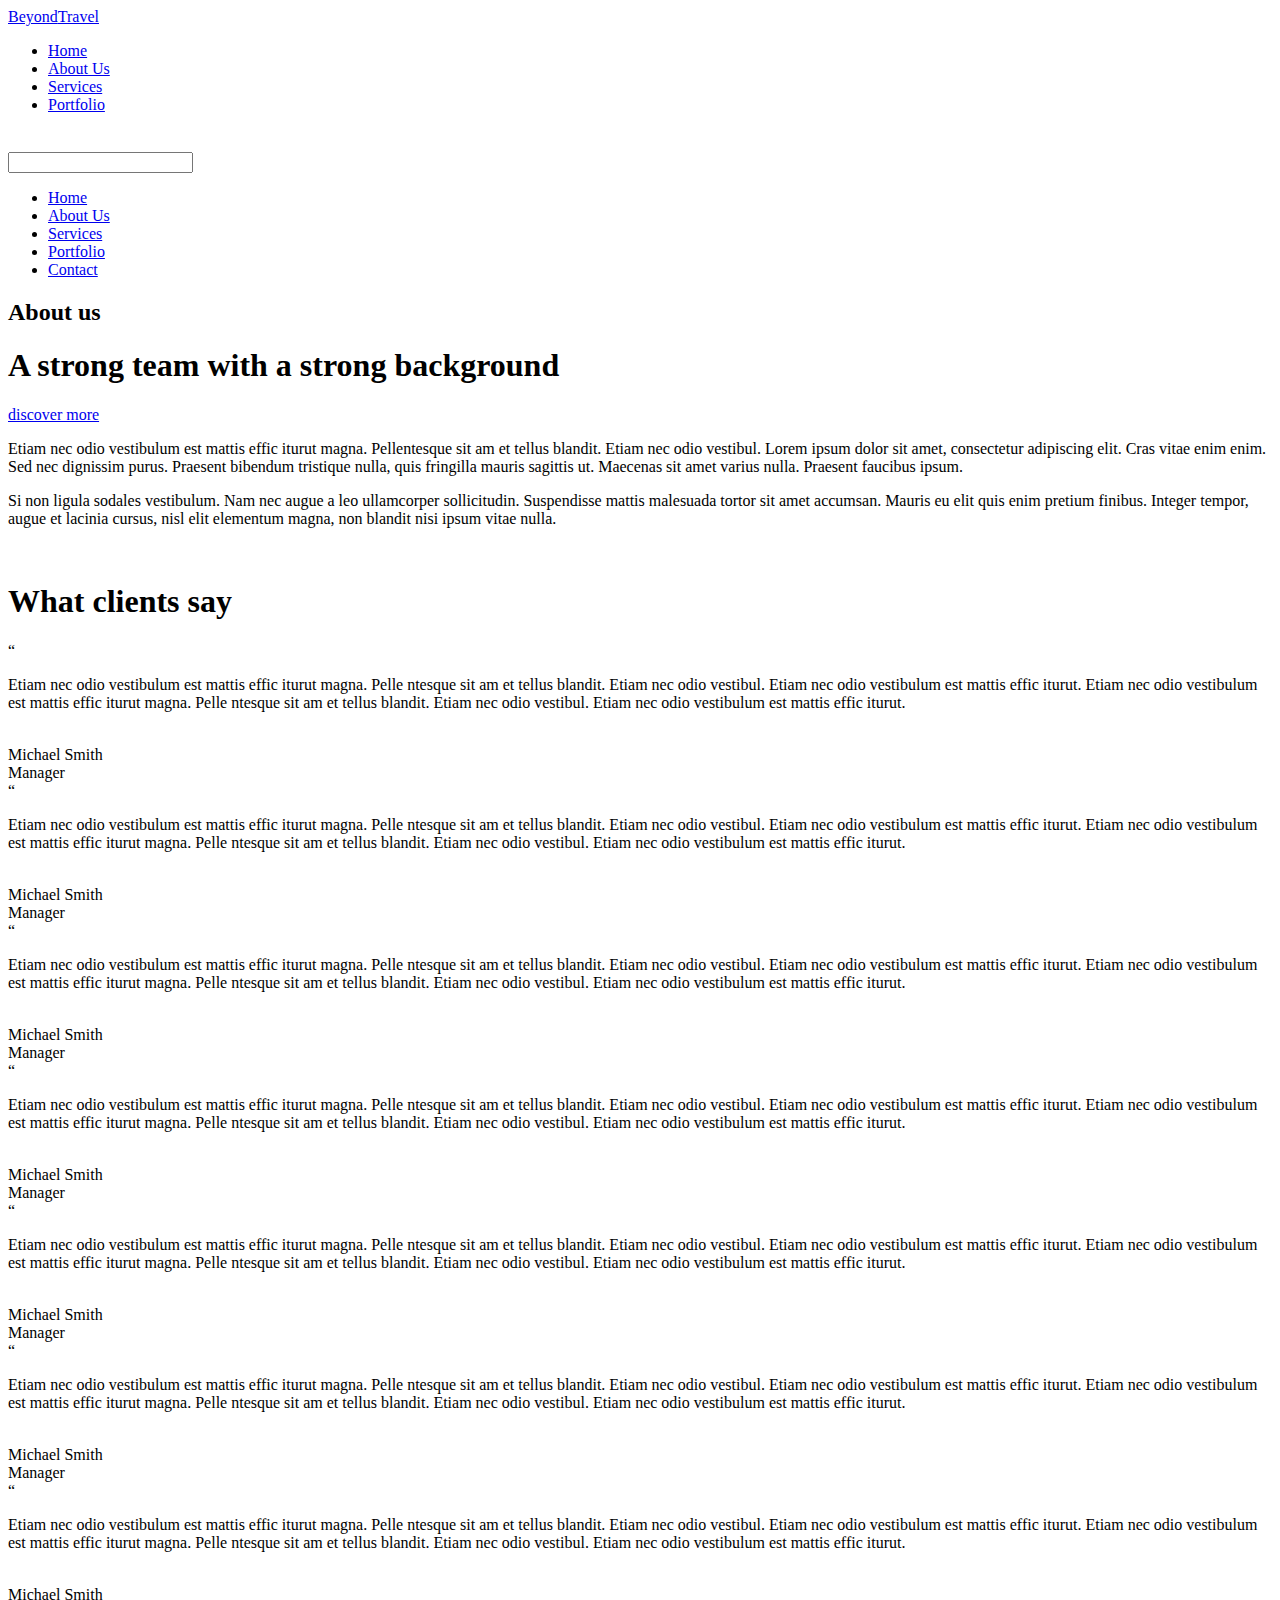
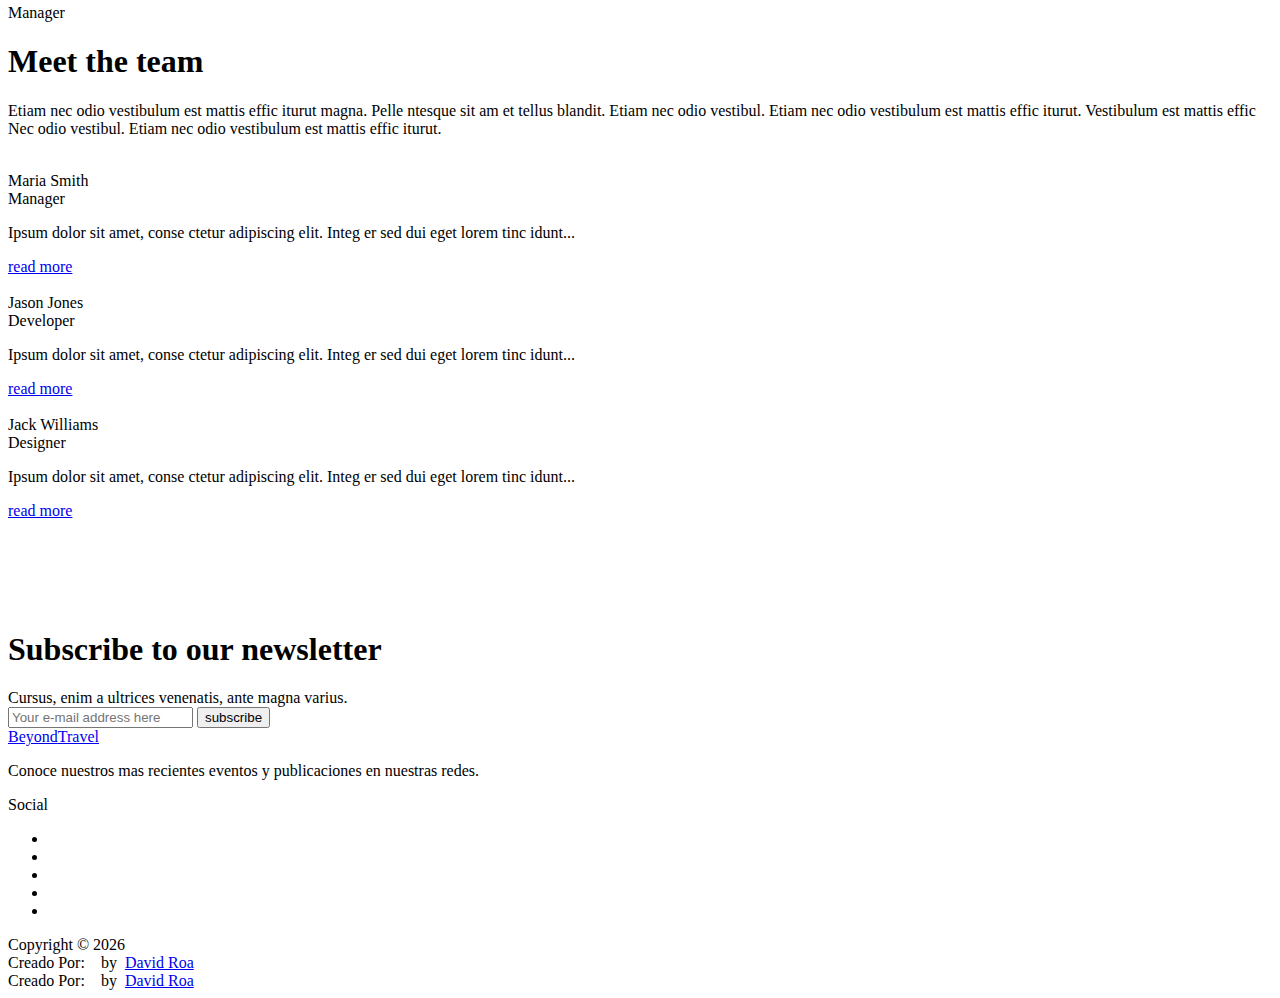
==== about.html @ c12edabb "version 004" ====
<!DOCTYPE html>
<html lang="en">

<head>
	<title>RanGO - About</title>
	<meta charset="utf-8">
	<meta http-equiv="X-UA-Compatible" content="IE=edge">
	<meta name="description" content="RanGO Project">
	<meta name="viewport" content="width=device-width, initial-scale=1">
	<link rel="stylesheet" type="text/css" href="styles/bootstrap4/bootstrap.min.css">
	<link href="plugins/fontawesome-free-5.0.1/css/fontawesome-all.css" rel="stylesheet" type="text/css">
	<link rel="stylesheet" type="text/css" href="plugins/OwlCarousel2-2.2.1/owl.carousel.css">
	<link rel="stylesheet" type="text/css" href="plugins/OwlCarousel2-2.2.1/owl.theme.default.css">
	<link rel="stylesheet" type="text/css" href="plugins/OwlCarousel2-2.2.1/animate.css">
	<link rel="stylesheet" type="text/css" href="plugins/slick-1.8.0/slick.css">
	<link rel="stylesheet" type="text/css" href="styles/about_styles.css">
	<link rel="stylesheet" type="text/css" href="styles/about_responsive.css">
</head>

<body>

	<div class="super_container">

		<!-- Header -->

		<header class="header d-flex flex-row justify-content-end align-items-center trans_200">

			<!-- Logo -->
			<div class="logo mr-auto">
				<a href="#">Beyond<span>Travel</span></a>
			</div>

			<!-- Navigation -->
			<nav class="main_nav justify-self-end text-right">
				<ul>
					<li><a href="index.html">Home</a></li>
					<li class="active"><a href="#">About Us</a></li>
					<li><a href="services.html">Services</a></li>
					<li><a href="portfolio.html">Portfolio</a></li>
					<!--<li><a href="contact.html">Contact</a></li>-->
				</ul>

				<!-- Search -->
				<div class="search">
					<div class="search_content d-flex flex-column align-items-center justify-content-center">
						<div class="search_button d-flex flex-column align-items-center justify-content-center">
							<svg version="1.1" id="Layer_1" xmlns="http://www.w3.org/2000/svg"
								xmlns:xlink="http://www.w3.org/1999/xlink" x="0px" y="0px" width="18px" height="18px"
								viewBox="0 0 100 100" enable-background="new 0 0 100 100" xml:space="preserve">
								<g>
									<g>
										<path class="search_path" fill="#FFFFFF" d="M89.354,10.609c-14.144-14.146-37.157-14.146-51.301,0c-6.852,6.853-10.625,15.964-10.625,25.655
										c0,8.829,3.132,17.174,8.87,23.771l-4.32,4.321l-4.402-4.403c-0.482-0.482-1.137-0.754-1.819-0.754s-1.337,0.271-1.819,0.754
										L3.31,80.584c-2.148,2.147-3.331,5.004-3.331,8.042s1.183,5.895,3.331,8.042C5.457,98.817,8.313,100,11.35,100
										c3.038,0,5.894-1.184,8.041-3.331l20.627-20.631c0.482-0.482,0.753-1.137,0.753-1.819s-0.271-1.337-0.753-1.819l-4.403-4.403
										l4.322-4.322c6.795,5.902,15.28,8.855,23.766,8.855c9.289,0,18.579-3.537,25.65-10.61c6.852-6.853,10.625-15.963,10.625-25.654
										C99.979,26.573,96.205,17.462,89.354,10.609z M15.753,93.029c-1.176,1.177-2.739,1.824-4.403,1.824
										c-1.663,0-3.227-0.648-4.403-1.824c-1.176-1.176-1.823-2.74-1.823-4.403s0.647-3.228,1.824-4.403L18.458,72.71l8.805,8.807
										L15.753,93.029z M30.902,77.878l-8.805-8.807l3.659-3.66l8.806,8.808L30.902,77.878z M85.715,58.28
										c-12.137,12.14-31.886,12.14-44.023,0c-5.88-5.881-9.118-13.699-9.118-22.016c0-8.316,3.238-16.135,9.118-22.016
										c6.069-6.069,14.041-9.104,22.012-9.104c7.972,0,15.943,3.035,22.013,9.104c5.88,5.881,9.117,13.699,9.117,22.016
										S91.596,52.399,85.715,58.28z"></path>
									</g>
								</g>
								<g>
									<g>
										<path class="search_path" fill="#FFFFFF" d="M81.47,18.495c-9.797-9.798-25.736-9.798-35.533,0c-9.796,9.798-9.796,25.741,0,35.539
										c4.898,4.898,11.333,7.349,17.766,7.349c6.435,0,12.868-2.45,17.767-7.349l0,0C91.266,44.235,91.266,28.293,81.47,18.495z
										 M77.831,50.395c-7.79,7.791-20.466,7.791-28.256,0c-7.79-7.792-7.79-20.469,0-28.261c3.896-3.896,9.011-5.843,14.128-5.843
										c5.116,0,10.233,1.948,14.128,5.843C85.621,29.925,85.621,42.603,77.831,50.395z"></path>
									</g>
								</g>
								<g>
									<g>
										<path class="search_path" fill="#FFFFFF" d="M73.283,26.683c-5.282-5.283-13.877-5.283-19.16,0c-1.004,1.005-1.004,2.634,0,3.639
										c1.005,1.005,2.634,1.005,3.639,0c3.276-3.276,8.607-3.276,11.884,0c0.502,0.503,1.16,0.754,1.818,0.754
										c0.659,0,1.317-0.251,1.819-0.754C74.288,29.317,74.288,27.688,73.283,26.683z"></path>
									</g>
								</g>
							</svg>
						</div>

						<form id="search_form" class="search_form bez_1">
							<input type="search" class="search_input bez_1">
						</form>

					</div>
				</div>
			</nav>

			<!-- Hamburger -->
			<div class="hamburger_container bez_1">
				<i class="fas fa-bars trans_200"></i>
			</div>

		</header>

		<!-- Menu -->

		<div class="menu_container">
			<div class="menu menu_mm text-right">
				<div class="menu_close"><i class="far fa-times-circle trans_200"></i></div>
				<ul class="menu_mm">
					<li class="menu_mm"><a href="index.html">Home</a></li>
					<li class="menu_mm active"><a href="about.html">About Us</a></li>
					<li class="menu_mm"><a href="services.html">Services</a></li>
					<li class="menu_mm"><a href="portfolio.html">Portfolio</a></li>
					<li class="menu_mm"><a href="contact.html">Contact</a></li>
				</ul>
			</div>
		</div>

		<!-- Home -->

		<div class="home">
			<div class="home_background_container prlx_parent">
				<div class="home_background prlx" style="background-image:url(images/home_background.jpg)"></div>
			</div>

			<div class="home_title">
				<h2>About us</h2>
				<div class="next_section_scroll">
					<div class="next_section nav_links" data-scroll-to=".icon_boxes">
						<i class="fas fa-chevron-down trans_200"></i>
						<i class="fas fa-chevron-down trans_200"></i>
					</div>
				</div>
			</div>

		</div>

		<!-- Icon Boxes -->

		<div class="icon_boxes">
			<div class="container">
				<div class="row">
					<div class="col-lg-4">
						<div class="icon_box_title">
							<h1>A strong team with a strong background</h1>
						</div>
						<div class="button icon_box_button trans_200">
							<a href="#" class="trans_200">discover more</a>
						</div>
					</div>

					<div class="col-lg-4 icon_box_col">

						<!-- Icon Box Item -->
						<div class="icon_box_paragraph">
							<p>Etiam nec odio vestibulum est mattis effic iturut magna. Pellentesque sit am et tellus
								blandit. Etiam nec odio vestibul. Lorem ipsum dolor sit amet, consectetur adipiscing
								elit. Cras vitae enim enim. Sed nec dignissim purus. Praesent bibendum tristique nulla,
								quis fringilla mauris sagittis ut. Maecenas sit amet varius nulla. Praesent faucibus
								ipsum.</p>
						</div>

					</div>

					<div class="col-lg-4 icon_box_col">

						<!-- Icon Box Item -->
						<div class="icon_box_paragraph">
							<p>Si non ligula sodales vestibulum. Nam nec augue a leo ullamcorper sollicitudin.
								Suspendisse mattis malesuada tortor sit amet accumsan. Mauris eu elit quis enim pretium
								finibus. Integer tempor, augue et lacinia cursus, nisl elit elementum magna, non blandit
								nisi ipsum vitae nulla. </p>
						</div>

					</div>
				</div>
			</div>
		</div>

		<!-- Vertical Slider Section -->

		<div class="v_slider_section">
			<div class="container fill_height">
				<div class="row fill_height">

					<div class="col-lg-6 v_slider_section_image">
						<div class="v_slider_image">
							<img src="images/testimonials.jpg" alt="">
						</div>
					</div>

					<div class="col-lg-5 offset-lg-1 v_slider_content d-flex flex-column justify-content-center">

						<!-- Testimonials Slider -->
						<div class="v_slider_title">
							<h1>What clients say</h1>
						</div>

						<div class="v_slider_container">

							<!-- Vertical Slider -->
							<div class="v_slider">

								<!-- Vertical Slider Item -->
								<div class="v_slider_item">
									<span>“</span>
									<p>Etiam nec odio vestibulum est mattis effic iturut magna. Pelle ntesque sit am et
										tellus blandit. Etiam nec odio vestibul. Etiam nec odio vestibulum est mattis
										effic iturut. Etiam nec odio vestibulum est mattis effic iturut magna. Pelle
										ntesque sit am et tellus blandit. Etiam nec odio vestibul. Etiam nec odio
										vestibulum est mattis effic iturut.</p>
									<div class="person d-flex flex-row">
										<div class="person_image">
											<img src="images/person_1.png" alt="">
										</div>
										<div class="person_meta">
											<div class="person_name">Michael Smith</div>
											<div class="person_title">Manager</div>
										</div>
									</div>
								</div>

								<!-- Vertical Slider Item -->
								<div class="v_slider_item">
									<span>“</span>
									<p>Etiam nec odio vestibulum est mattis effic iturut magna. Pelle ntesque sit am et
										tellus blandit. Etiam nec odio vestibul. Etiam nec odio vestibulum est mattis
										effic iturut. Etiam nec odio vestibulum est mattis effic iturut magna. Pelle
										ntesque sit am et tellus blandit. Etiam nec odio vestibul. Etiam nec odio
										vestibulum est mattis effic iturut.</p>
									<div class="person d-flex flex-row">
										<div class="person_image">
											<img src="images/person_1.png" alt="">
										</div>
										<div class="person_meta">
											<div class="person_name">Michael Smith</div>
											<div class="person_title">Manager</div>
										</div>
									</div>
								</div>

								<!-- Vertical Slider Item -->
								<div class="v_slider_item">
									<span>“</span>
									<p>Etiam nec odio vestibulum est mattis effic iturut magna. Pelle ntesque sit am et
										tellus blandit. Etiam nec odio vestibul. Etiam nec odio vestibulum est mattis
										effic iturut. Etiam nec odio vestibulum est mattis effic iturut magna. Pelle
										ntesque sit am et tellus blandit. Etiam nec odio vestibul. Etiam nec odio
										vestibulum est mattis effic iturut.</p>
									<div class="person d-flex flex-row">
										<div class="person_image">
											<img src="images/person_1.png" alt="">
										</div>
										<div class="person_meta">
											<div class="person_name">Michael Smith</div>
											<div class="person_title">Manager</div>
										</div>
									</div>
								</div>

								<!-- Vertical Slider Item -->
								<div class="v_slider_item">
									<span>“</span>
									<p>Etiam nec odio vestibulum est mattis effic iturut magna. Pelle ntesque sit am et
										tellus blandit. Etiam nec odio vestibul. Etiam nec odio vestibulum est mattis
										effic iturut. Etiam nec odio vestibulum est mattis effic iturut magna. Pelle
										ntesque sit am et tellus blandit. Etiam nec odio vestibul. Etiam nec odio
										vestibulum est mattis effic iturut.</p>
									<div class="person d-flex flex-row">
										<div class="person_image">
											<img src="images/person_1.png" alt="">
										</div>
										<div class="person_meta">
											<div class="person_name">Michael Smith</div>
											<div class="person_title">Manager</div>
										</div>
									</div>
								</div>

								<!-- Vertical Slider Item -->
								<div class="v_slider_item">
									<span>“</span>
									<p>Etiam nec odio vestibulum est mattis effic iturut magna. Pelle ntesque sit am et
										tellus blandit. Etiam nec odio vestibul. Etiam nec odio vestibulum est mattis
										effic iturut. Etiam nec odio vestibulum est mattis effic iturut magna. Pelle
										ntesque sit am et tellus blandit. Etiam nec odio vestibul. Etiam nec odio
										vestibulum est mattis effic iturut.</p>
									<div class="person d-flex flex-row">
										<div class="person_image">
											<img src="images/person_1.png" alt="">
										</div>
										<div class="person_meta">
											<div class="person_name">Michael Smith</div>
											<div class="person_title">Manager</div>
										</div>
									</div>
								</div>

								<!-- Vertical Slider Item -->
								<div class="v_slider_item">
									<span>“</span>
									<p>Etiam nec odio vestibulum est mattis effic iturut magna. Pelle ntesque sit am et
										tellus blandit. Etiam nec odio vestibul. Etiam nec odio vestibulum est mattis
										effic iturut. Etiam nec odio vestibulum est mattis effic iturut magna. Pelle
										ntesque sit am et tellus blandit. Etiam nec odio vestibul. Etiam nec odio
										vestibulum est mattis effic iturut.</p>
									<div class="person d-flex flex-row">
										<div class="person_image">
											<img src="images/person_1.png" alt="">
										</div>
										<div class="person_meta">
											<div class="person_name">Michael Smith</div>
											<div class="person_title">Manager</div>
										</div>
									</div>
								</div>

								<!-- Vertical Slider Item -->
								<div class="v_slider_item">
									<span>“</span>
									<p>Etiam nec odio vestibulum est mattis effic iturut magna. Pelle ntesque sit am et
										tellus blandit. Etiam nec odio vestibul. Etiam nec odio vestibulum est mattis
										effic iturut. Etiam nec odio vestibulum est mattis effic iturut magna. Pelle
										ntesque sit am et tellus blandit. Etiam nec odio vestibul. Etiam nec odio
										vestibulum est mattis effic iturut.</p>
									<div class="person d-flex flex-row">
										<div class="person_image">
											<img src="images/person_1.png" alt="">
										</div>
										<div class="person_meta">
											<div class="person_name">Michael Smith</div>
											<div class="person_title">Manager</div>
										</div>
									</div>
								</div>

							</div>
						</div>
					</div>

				</div>
			</div>
		</div>

		<!-- Team -->

		<div class="team">
			<div class="container">
				<div class="row">
					<div class="col-lg-10 offset-lg-1 text-lg-center text-left team_title">
						<h1>Meet the team</h1>
						<p>Etiam nec odio vestibulum est mattis effic iturut magna. Pelle ntesque sit am et tellus
							blandit. Etiam nec odio vestibul. Etiam nec odio vestibulum est mattis effic iturut.
							Vestibulum est mattis effic Nec odio vestibul. Etiam nec odio vestibulum est mattis effic
							iturut. </p>
					</div>
				</div>
				<div class="row">

					<!-- Team Item -->
					<div class="col-xl-3 col-lg-4 offset-xl-1 team_col">
						<div class="team_container trans_200">
							<div class="team_member_image"><img src="images/team_1.jpg" alt=""></div>
							<div class="team_member_content">
								<div class="team_member_name">Maria Smith</div>
								<div class="team_member_title">Manager</div>
								<p>Ipsum dolor sit amet, conse ctetur adipiscing elit. Integ er sed dui eget lorem tinc
									idunt...</p>
								<div class="team_member_link"><a href="#">read more</a></div>
							</div>
						</div>
					</div>

					<!-- Team Item -->
					<div class="col-xl-3 col-lg-4 offset-xl-1 team_col">
						<div class="team_container trans_200">
							<div class="team_member_image"><img src="images/team_2.jpg" alt=""></div>
							<div class="team_member_content">
								<div class="team_member_name">Jason Jones</div>
								<div class="team_member_title">Developer</div>
								<p>Ipsum dolor sit amet, conse ctetur adipiscing elit. Integ er sed dui eget lorem tinc
									idunt...</p>
								<div class="team_member_link"><a href="#">read more</a></div>
							</div>
						</div>
					</div>

					<!-- Team Item -->
					<div class="col-xl-3 col-lg-4 offset-xl-1 team_col">
						<div class="team_container trans_200">
							<div class="team_member_image"><img src="images/team_3.jpg" alt=""></div>
							<div class="team_member_content">
								<div class="team_member_name">Jack Williams</div>
								<div class="team_member_title">Designer</div>
								<p>Ipsum dolor sit amet, conse ctetur adipiscing elit. Integ er sed dui eget lorem tinc
									idunt...</p>
								<div class="team_member_link"><a href="#">read more</a></div>
							</div>
						</div>
					</div>

				</div>
			</div>
		</div>

		<!-- Clients -->

		<div class="clients">
			<!-- Clients Slider -->

			<div class="clients_slider_container">
				<div class="owl-carousel owl-theme clients_slider">

					<!-- Slider Item -->
					<div class="owl-item clients_item">
						<div class="client_item_background trans_200">
							<img src="images/client_1.png" alt="">
						</div>
					</div>

					<!-- Slider Item -->
					<div class="owl-item clients_item">
						<div class="client_item_background trans_200">
							<img src="images/client_2.png" alt="">
						</div>
					</div>

					<!-- Slider Item -->
					<div class="owl-item clients_item">
						<div class="client_item_background trans_200">
							<img src="images/client_3.png" alt="">
						</div>
					</div>

					<!-- Slider Item -->
					<div class="owl-item clients_item">
						<div class="client_item_background trans_200">
							<img src="images/client_4.png" alt="">
						</div>
					</div>

					<!-- Slider Item -->
					<div class="owl-item clients_item">
						<div class="client_item_background trans_200">
							<img src="images/client_5.png" alt="">
						</div>
					</div>

				</div>
			</div>
		</div>

		<!-- Newsletter -->

		<div class="newsletter">
			<div class="container">
				<div class="row">
					<div class="col text-lg-center text-left">
						<div class="newsletter_content">

							<!-- Newsletter Title -->
							<div class="newsletter_title">
								<h1>Subscribe to our newsletter</h1>
								<span>Cursus, enim a ultrices venenatis, ante magna varius.</span>
							</div>

							<!-- Newsletter Form -->
							<div class="newsletter_form_container">
								<form action="#">
									<div class="input-group">
										<input type="email" class="newsletter_email"
											placeholder="Your e-mail address here" required="required"
											data-error="Valid email address is required.">
										<button id="newsletter_form_submit" type="submit"
											class="button newsletter_submit_button trans_200" value="Submit">
											subscribe
										</button>
									</div>

								</form>
							</div>

						</div>
					</div>
				</div>
			</div>
		</div>

		<!-- Footer -->

		<footer class="footer">
			<div class="container">
				<div class="row">

					<div class="col-lg-4">

						<!-- Footer Intro -->
						<div class="footer_intro">

							<!-- Logo -->
							<div class="logo footer_logo">
								<a href="#">Beyond<span>Travel</span></a>
							</div>

							<p>Conoce nuestros mas recientes eventos y publicaciones en nuestras redes.</p>

						</div>

					</div>

					<!-- Footer Services -->
					<div class="col-lg-5">
						<div class="social-container">
							<div class="footer_col_title">Social</div>
							<ul class="social-icons">
								<li><a href="#"><i class="fab fa-facebook-f"></i></a></li>
								<li><a href="#"><i class="fab fa-twitter"></i></a></li>
								<li><a href="#"><i class="fas fa-envelope"></i></a></li>
								<li><a href="#"><i class="fas fa-phone-volume"></i></a></li>
								<li><a href="#"><i class="fab fa-whatsapp"></i></a></li>
							</ul>
						</div>
					</div>

					<div class="col-lg-3">
						<!-- Copyright -->
						<div class="footer_cr">
							Copyright &copy;
							<script>document.write(new Date().getFullYear());</script>
							<div>
								Creado Por: &nbsp;<i class="fab fa-r-project" aria-hidden="true"></i> &nbsp;by&nbsp;
								<a href="https://www.linkedin.com/in/david-roa-934363110" target="_blank">David
									Roa</a>
							</div>
						</div>
					</div>

					<div class="row">
						<div class="col">
							<!-- Copyright -->
							<div class="footer_cr_2">
								<div>
									Creado Por: &nbsp;<i class="fab fa-r-project" aria-hidden="true"></i> &nbsp;by&nbsp;
									<a href="https://www.linkedin.com/in/david-roa-934363110" target="_blank">David
										Roa</a>
								</div>
							</div>
						</div>
					</div>
				</div>
		</footer>

	</div>

	<script src="js/jquery-3.2.1.min.js"></script>
	<script src="styles/bootstrap4/popper.js"></script>
	<script src="styles/bootstrap4/bootstrap.min.js"></script>
	<script src="plugins/greensock/TweenMax.min.js"></script>
	<script src="plugins/greensock/TimelineMax.min.js"></script>
	<script src="plugins/scrollmagic/ScrollMagic.min.js"></script>
	<script src="plugins/greensock/animation.gsap.min.js"></script>
	<script src="plugins/greensock/ScrollToPlugin.min.js"></script>
	<script src="plugins/slick-1.8.0/slick.js"></script>
	<script src="plugins/OwlCarousel2-2.2.1/owl.carousel.js"></script>
	<script src="plugins/scrollTo/jquery.scrollTo.min.js"></script>
	<script src="plugins/easing/easing.js"></script>
	<script src="js/about_custom.js"></script>
</body>

</html>
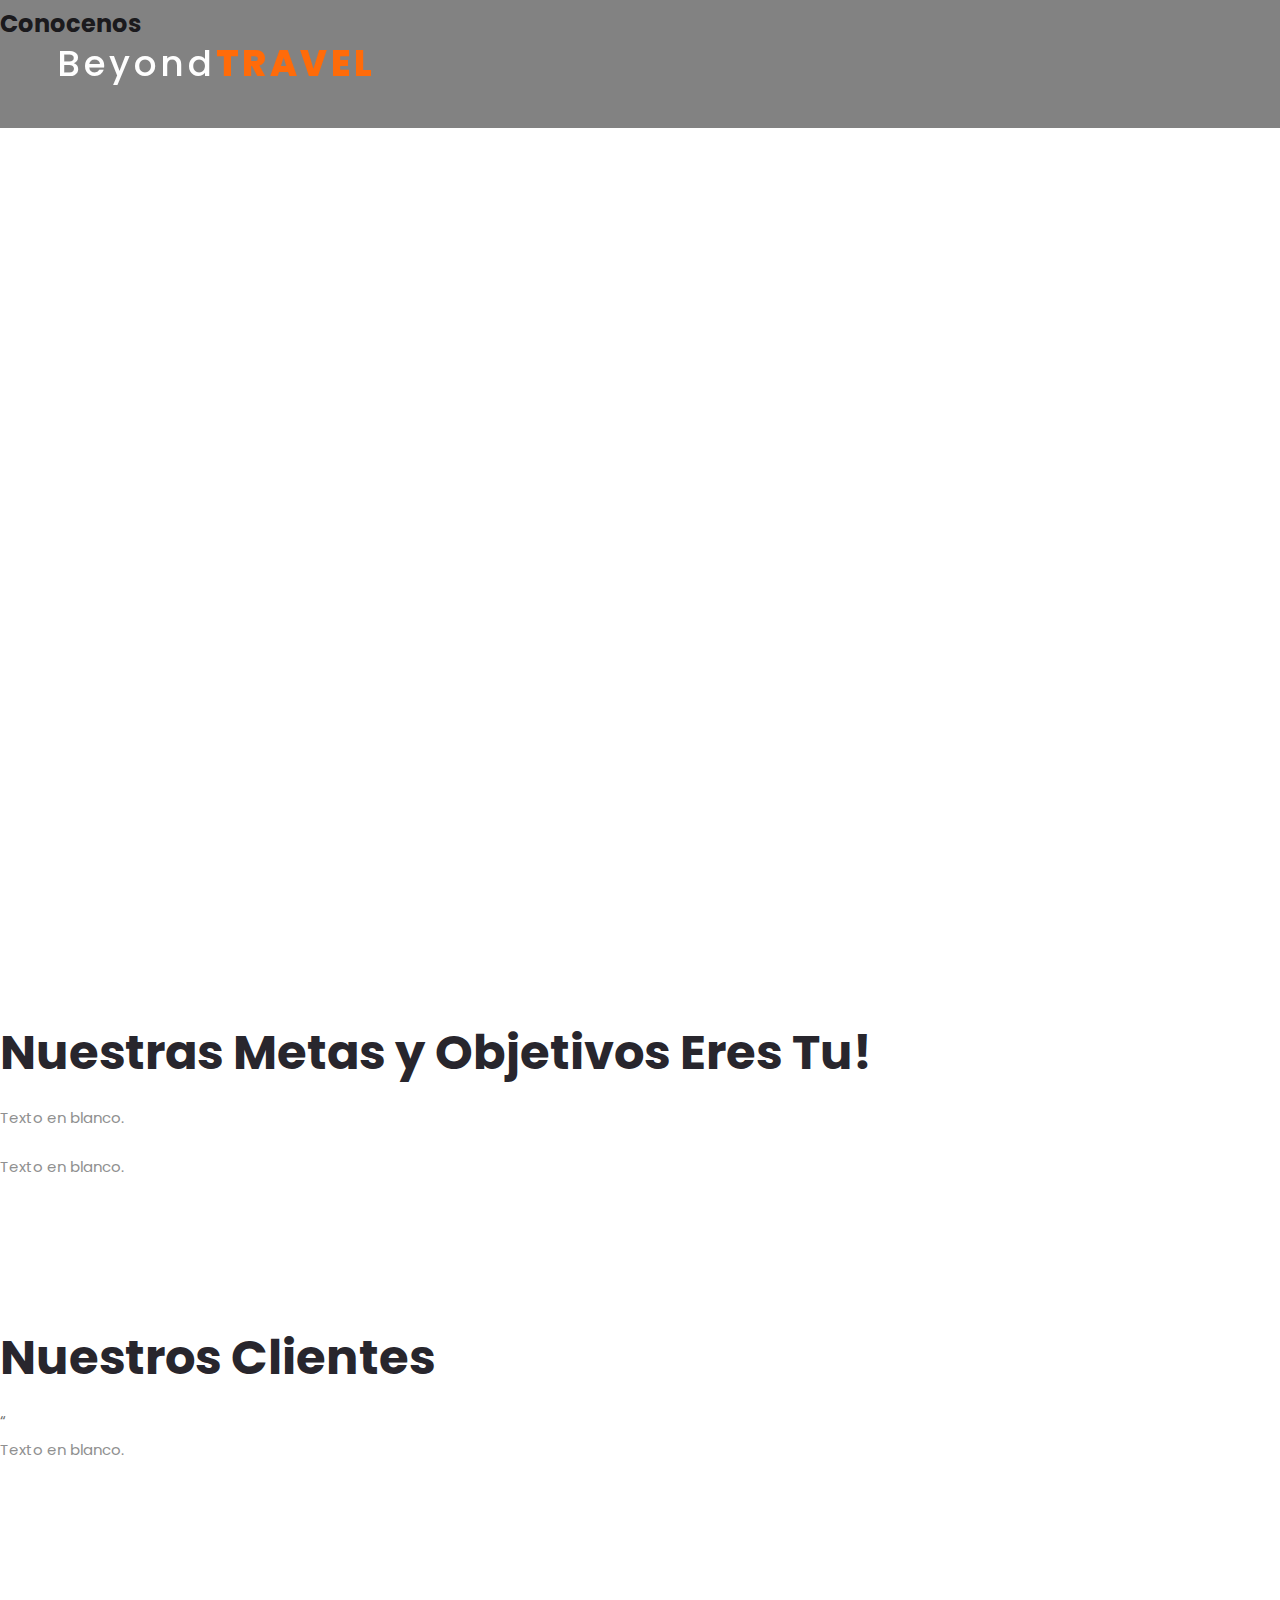
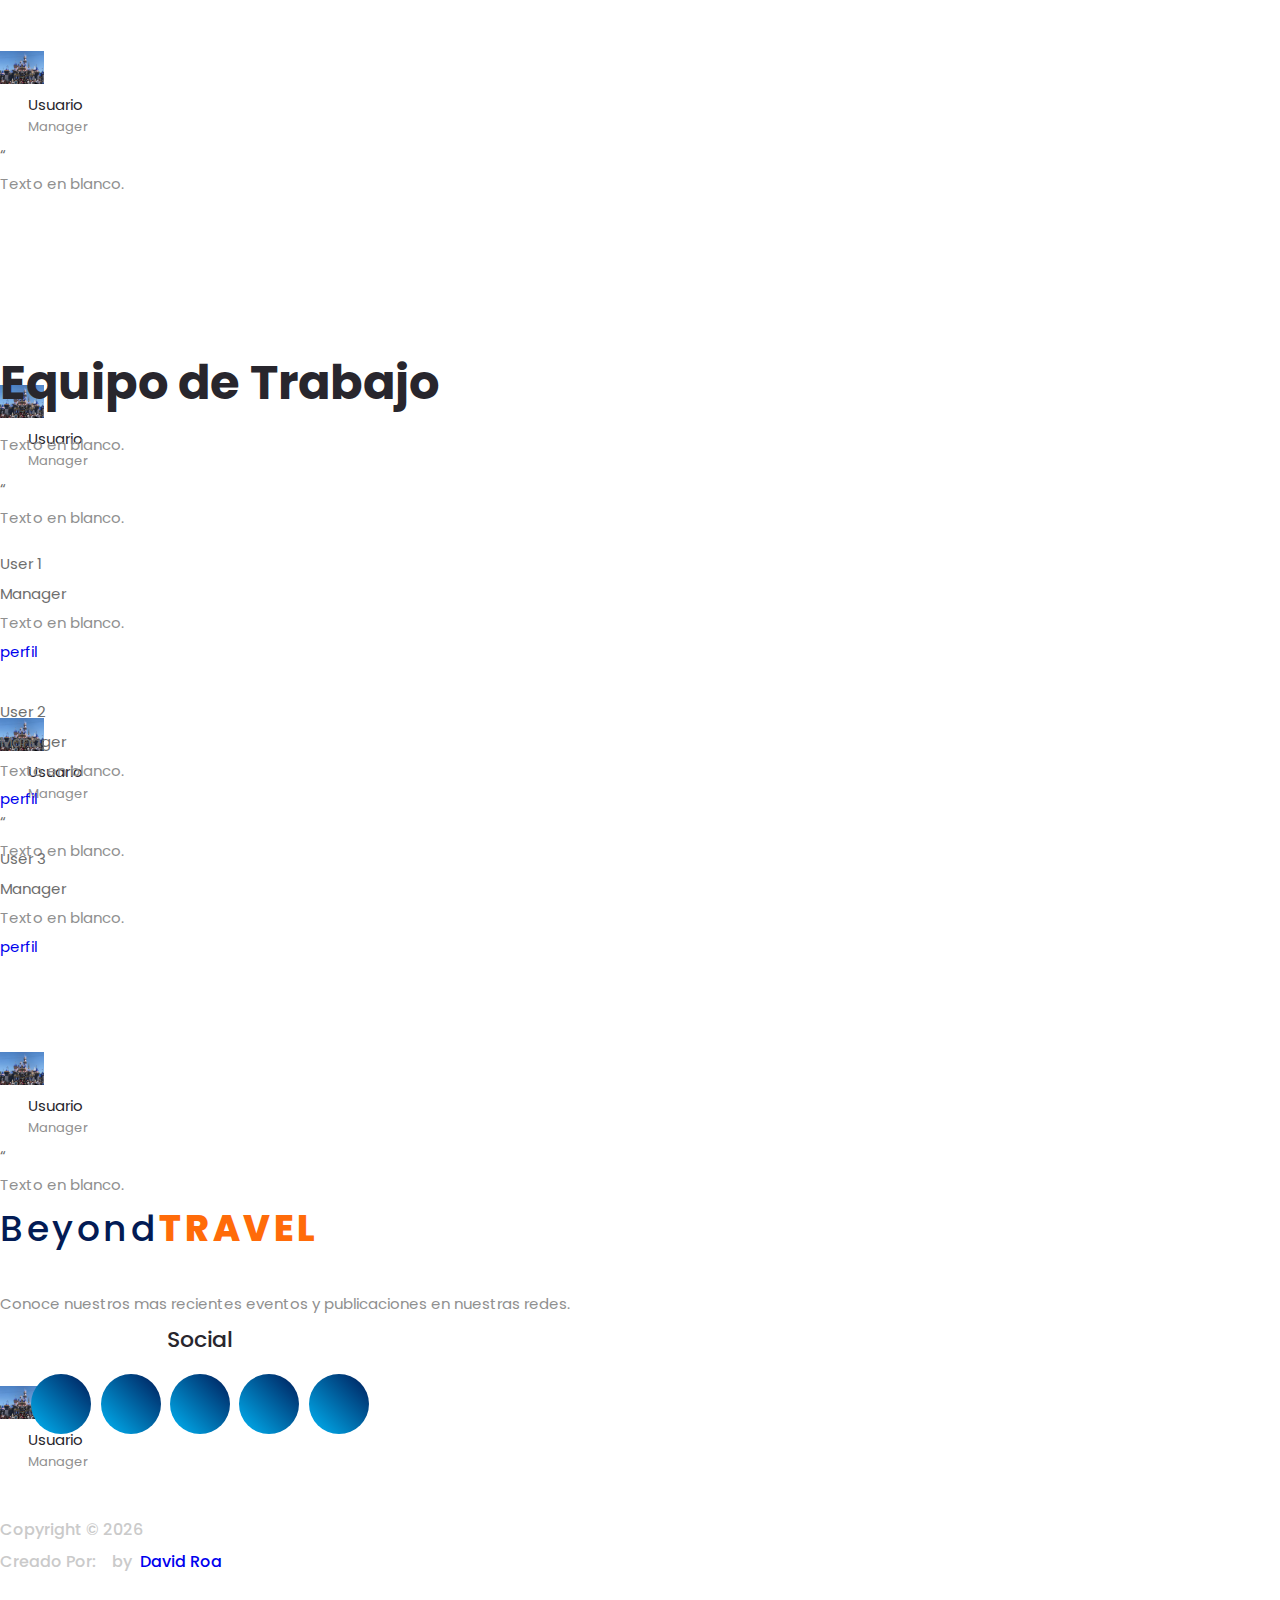
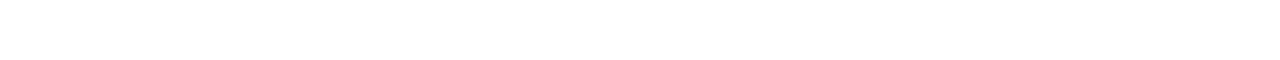
==== commit 83d1b097: "version 007" ====
--- a/about.html
+++ b/about.html
@@ -9,10 +9,12 @@
 	<meta name="viewport" content="width=device-width, initial-scale=1">
 	<link rel="stylesheet" type="text/css" href="styles/bootstrap4/bootstrap.min.css">
 	<link href="plugins/fontawesome-free-5.0.1/css/fontawesome-all.css" rel="stylesheet" type="text/css">
+	<link href="plugins/fontawesome-free-5.9.0-web/css/all.min.css" rel="stylesheet" type="text/css">
 	<link rel="stylesheet" type="text/css" href="plugins/OwlCarousel2-2.2.1/owl.carousel.css">
 	<link rel="stylesheet" type="text/css" href="plugins/OwlCarousel2-2.2.1/owl.theme.default.css">
 	<link rel="stylesheet" type="text/css" href="plugins/OwlCarousel2-2.2.1/animate.css">
 	<link rel="stylesheet" type="text/css" href="plugins/slick-1.8.0/slick.css">
+	<link rel="stylesheet" type="text/css" href="styles/main_styles.css">
 	<link rel="stylesheet" type="text/css" href="styles/about_styles.css">
 	<link rel="stylesheet" type="text/css" href="styles/about_responsive.css">
 </head>
@@ -33,10 +35,10 @@
 			<!-- Navigation -->
 			<nav class="main_nav justify-self-end text-right">
 				<ul>
-					<li><a href="index.html">Home</a></li>
-					<li class="active"><a href="#">About Us</a></li>
-					<li><a href="services.html">Services</a></li>
-					<li><a href="portfolio.html">Portfolio</a></li>
+					<li><a href="index.html">Inicio</a></li>
+					<li class="active"><a href="#">Nosotros</a></li>
+					<li><a href="services.html">Servicios</a></li>
+					<li><a href="portfolio.html">Portafolio</a></li>
 					<!--<li><a href="contact.html">Contact</a></li>-->
 				</ul>
 
@@ -101,11 +103,11 @@
 			<div class="menu menu_mm text-right">
 				<div class="menu_close"><i class="far fa-times-circle trans_200"></i></div>
 				<ul class="menu_mm">
-					<li class="menu_mm"><a href="index.html">Home</a></li>
-					<li class="menu_mm active"><a href="about.html">About Us</a></li>
-					<li class="menu_mm"><a href="services.html">Services</a></li>
-					<li class="menu_mm"><a href="portfolio.html">Portfolio</a></li>
-					<li class="menu_mm"><a href="contact.html">Contact</a></li>
+					<li class="menu_mm"><a href="index.html">Inicio</a></li>
+					<li class="menu_mm active"><a href="about.html">Nosotros</a></li>
+					<li class="menu_mm"><a href="services.html">Servicios</a></li>
+					<li class="menu_mm"><a href="portfolio.html">Portafolio</a></li>
+					<li class="menu_mm"><a href="contact.html">Contactenos</a></li>
 				</ul>
 			</div>
 		</div>
@@ -114,11 +116,11 @@
 
 		<div class="home">
 			<div class="home_background_container prlx_parent">
-				<div class="home_background prlx" style="background-image:url(images/home_background.jpg)"></div>
+				<div class="home_background prlx" style="background-image:url(images/banner1.jpg)"></div>
 			</div>
 
 			<div class="home_title">
-				<h2>About us</h2>
+				<h2>Conocenos</h2>
 				<div class="next_section_scroll">
 					<div class="next_section nav_links" data-scroll-to=".icon_boxes">
 						<i class="fas fa-chevron-down trans_200"></i>
@@ -136,10 +138,7 @@
 				<div class="row">
 					<div class="col-lg-4">
 						<div class="icon_box_title">
-							<h1>A strong team with a strong background</h1>
-						</div>
-						<div class="button icon_box_button trans_200">
-							<a href="#" class="trans_200">discover more</a>
+							<h1>Nuestras Metas y Objetivos Eres Tu!</h1>
 						</div>
 					</div>
 
@@ -147,11 +146,7 @@
 
 						<!-- Icon Box Item -->
 						<div class="icon_box_paragraph">
-							<p>Etiam nec odio vestibulum est mattis effic iturut magna. Pellentesque sit am et tellus
-								blandit. Etiam nec odio vestibul. Lorem ipsum dolor sit amet, consectetur adipiscing
-								elit. Cras vitae enim enim. Sed nec dignissim purus. Praesent bibendum tristique nulla,
-								quis fringilla mauris sagittis ut. Maecenas sit amet varius nulla. Praesent faucibus
-								ipsum.</p>
+							<p>Texto en blanco.</p>
 						</div>
 
 					</div>
@@ -160,10 +155,7 @@
 
 						<!-- Icon Box Item -->
 						<div class="icon_box_paragraph">
-							<p>Si non ligula sodales vestibulum. Nam nec augue a leo ullamcorper sollicitudin.
-								Suspendisse mattis malesuada tortor sit amet accumsan. Mauris eu elit quis enim pretium
-								finibus. Integer tempor, augue et lacinia cursus, nisl elit elementum magna, non blandit
-								nisi ipsum vitae nulla. </p>
+							<p>Texto en blanco.</p>
 						</div>
 
 					</div>
@@ -179,7 +171,7 @@
 
 					<div class="col-lg-6 v_slider_section_image">
 						<div class="v_slider_image">
-							<img src="images/testimonials.jpg" alt="">
+							<img src="images/banner3.jpg" alt="">
 						</div>
 					</div>
 
@@ -187,7 +179,7 @@
 
 						<!-- Testimonials Slider -->
 						<div class="v_slider_title">
-							<h1>What clients say</h1>
+							<h1>Nuestros Clientes</h1>
 						</div>
 
 						<div class="v_slider_container">
@@ -198,17 +190,17 @@
 								<!-- Vertical Slider Item -->
 								<div class="v_slider_item">
 									<span>“</span>
-									<p>Etiam nec odio vestibulum est mattis effic iturut magna. Pelle ntesque sit am et
-										tellus blandit. Etiam nec odio vestibul. Etiam nec odio vestibulum est mattis
-										effic iturut. Etiam nec odio vestibulum est mattis effic iturut magna. Pelle
-										ntesque sit am et tellus blandit. Etiam nec odio vestibul. Etiam nec odio
-										vestibulum est mattis effic iturut.</p>
+									<p>Texto en blanco.</p>
+									<br />
+									<br />
+									<br />
+									<br />
 									<div class="person d-flex flex-row">
 										<div class="person_image">
-											<img src="images/person_1.png" alt="">
+											<img src="images/disney.jpg" alt="">
 										</div>
 										<div class="person_meta">
-											<div class="person_name">Michael Smith</div>
+											<div class="person_name">Usuario</div>
 											<div class="person_title">Manager</div>
 										</div>
 									</div>
@@ -217,17 +209,17 @@
 								<!-- Vertical Slider Item -->
 								<div class="v_slider_item">
 									<span>“</span>
-									<p>Etiam nec odio vestibulum est mattis effic iturut magna. Pelle ntesque sit am et
-										tellus blandit. Etiam nec odio vestibul. Etiam nec odio vestibulum est mattis
-										effic iturut. Etiam nec odio vestibulum est mattis effic iturut magna. Pelle
-										ntesque sit am et tellus blandit. Etiam nec odio vestibul. Etiam nec odio
-										vestibulum est mattis effic iturut.</p>
+									<p>Texto en blanco.</p>
+									<br />
+									<br />
+									<br />
+									<br />
 									<div class="person d-flex flex-row">
 										<div class="person_image">
-											<img src="images/person_1.png" alt="">
+											<img src="images/disney.jpg" alt="">
 										</div>
 										<div class="person_meta">
-											<div class="person_name">Michael Smith</div>
+											<div class="person_name">Usuario</div>
 											<div class="person_title">Manager</div>
 										</div>
 									</div>
@@ -236,17 +228,17 @@
 								<!-- Vertical Slider Item -->
 								<div class="v_slider_item">
 									<span>“</span>
-									<p>Etiam nec odio vestibulum est mattis effic iturut magna. Pelle ntesque sit am et
-										tellus blandit. Etiam nec odio vestibul. Etiam nec odio vestibulum est mattis
-										effic iturut. Etiam nec odio vestibulum est mattis effic iturut magna. Pelle
-										ntesque sit am et tellus blandit. Etiam nec odio vestibul. Etiam nec odio
-										vestibulum est mattis effic iturut.</p>
+									<p>Texto en blanco.</p>
+									<br />
+									<br />
+									<br />
+									<br />
 									<div class="person d-flex flex-row">
 										<div class="person_image">
-											<img src="images/person_1.png" alt="">
+											<img src="images/disney.jpg" alt="">
 										</div>
 										<div class="person_meta">
-											<div class="person_name">Michael Smith</div>
+											<div class="person_name">Usuario</div>
 											<div class="person_title">Manager</div>
 										</div>
 									</div>
@@ -255,17 +247,17 @@
 								<!-- Vertical Slider Item -->
 								<div class="v_slider_item">
 									<span>“</span>
-									<p>Etiam nec odio vestibulum est mattis effic iturut magna. Pelle ntesque sit am et
-										tellus blandit. Etiam nec odio vestibul. Etiam nec odio vestibulum est mattis
-										effic iturut. Etiam nec odio vestibulum est mattis effic iturut magna. Pelle
-										ntesque sit am et tellus blandit. Etiam nec odio vestibul. Etiam nec odio
-										vestibulum est mattis effic iturut.</p>
+									<p>Texto en blanco.</p>
+									<br />
+									<br />
+									<br />
+									<br />
 									<div class="person d-flex flex-row">
 										<div class="person_image">
-											<img src="images/person_1.png" alt="">
+											<img src="images/disney.jpg" alt="">
 										</div>
 										<div class="person_meta">
-											<div class="person_name">Michael Smith</div>
+											<div class="person_name">Usuario</div>
 											<div class="person_title">Manager</div>
 										</div>
 									</div>
@@ -274,55 +266,17 @@
 								<!-- Vertical Slider Item -->
 								<div class="v_slider_item">
 									<span>“</span>
-									<p>Etiam nec odio vestibulum est mattis effic iturut magna. Pelle ntesque sit am et
-										tellus blandit. Etiam nec odio vestibul. Etiam nec odio vestibulum est mattis
-										effic iturut. Etiam nec odio vestibulum est mattis effic iturut magna. Pelle
-										ntesque sit am et tellus blandit. Etiam nec odio vestibul. Etiam nec odio
-										vestibulum est mattis effic iturut.</p>
+									<p>Texto en blanco.</p>
+									<br />
+									<br />
+									<br />
+									<br />
 									<div class="person d-flex flex-row">
 										<div class="person_image">
-											<img src="images/person_1.png" alt="">
+											<img src="images/disney.jpg" alt="">
 										</div>
 										<div class="person_meta">
-											<div class="person_name">Michael Smith</div>
-											<div class="person_title">Manager</div>
-										</div>
-									</div>
-								</div>
-
-								<!-- Vertical Slider Item -->
-								<div class="v_slider_item">
-									<span>“</span>
-									<p>Etiam nec odio vestibulum est mattis effic iturut magna. Pelle ntesque sit am et
-										tellus blandit. Etiam nec odio vestibul. Etiam nec odio vestibulum est mattis
-										effic iturut. Etiam nec odio vestibulum est mattis effic iturut magna. Pelle
-										ntesque sit am et tellus blandit. Etiam nec odio vestibul. Etiam nec odio
-										vestibulum est mattis effic iturut.</p>
-									<div class="person d-flex flex-row">
-										<div class="person_image">
-											<img src="images/person_1.png" alt="">
-										</div>
-										<div class="person_meta">
-											<div class="person_name">Michael Smith</div>
-											<div class="person_title">Manager</div>
-										</div>
-									</div>
-								</div>
-
-								<!-- Vertical Slider Item -->
-								<div class="v_slider_item">
-									<span>“</span>
-									<p>Etiam nec odio vestibulum est mattis effic iturut magna. Pelle ntesque sit am et
-										tellus blandit. Etiam nec odio vestibul. Etiam nec odio vestibulum est mattis
-										effic iturut. Etiam nec odio vestibulum est mattis effic iturut magna. Pelle
-										ntesque sit am et tellus blandit. Etiam nec odio vestibul. Etiam nec odio
-										vestibulum est mattis effic iturut.</p>
-									<div class="person d-flex flex-row">
-										<div class="person_image">
-											<img src="images/person_1.png" alt="">
-										</div>
-										<div class="person_meta">
-											<div class="person_name">Michael Smith</div>
+											<div class="person_name">Usuario</div>
 											<div class="person_title">Manager</div>
 										</div>
 									</div>
@@ -342,11 +296,10 @@
 			<div class="container">
 				<div class="row">
 					<div class="col-lg-10 offset-lg-1 text-lg-center text-left team_title">
-						<h1>Meet the team</h1>
-						<p>Etiam nec odio vestibulum est mattis effic iturut magna. Pelle ntesque sit am et tellus
-							blandit. Etiam nec odio vestibul. Etiam nec odio vestibulum est mattis effic iturut.
-							Vestibulum est mattis effic Nec odio vestibul. Etiam nec odio vestibulum est mattis effic
-							iturut. </p>
+						<h1>Equipo de Trabajo</h1>
+						<p>Texto en blanco.</p>
+						<br/>
+						<br/>
 					</div>
 				</div>
 				<div class="row">
@@ -354,13 +307,12 @@
 					<!-- Team Item -->
 					<div class="col-xl-3 col-lg-4 offset-xl-1 team_col">
 						<div class="team_container trans_200">
-							<div class="team_member_image"><img src="images/team_1.jpg" alt=""></div>
+							<div class="team_member_image"><img src="images/user.png" alt=""></div>
 							<div class="team_member_content">
-								<div class="team_member_name">Maria Smith</div>
+								<div class="team_member_name">User 1</div>
 								<div class="team_member_title">Manager</div>
-								<p>Ipsum dolor sit amet, conse ctetur adipiscing elit. Integ er sed dui eget lorem tinc
-									idunt...</p>
-								<div class="team_member_link"><a href="#">read more</a></div>
+								<p>Texto en blanco.</p>
+								<div class="team_member_link"><a href="#">perfil</a></div>
 							</div>
 						</div>
 					</div>
@@ -368,13 +320,12 @@
 					<!-- Team Item -->
 					<div class="col-xl-3 col-lg-4 offset-xl-1 team_col">
 						<div class="team_container trans_200">
-							<div class="team_member_image"><img src="images/team_2.jpg" alt=""></div>
+							<div class="team_member_image"><img src="images/user.png" alt=""></div>
 							<div class="team_member_content">
-								<div class="team_member_name">Jason Jones</div>
-								<div class="team_member_title">Developer</div>
-								<p>Ipsum dolor sit amet, conse ctetur adipiscing elit. Integ er sed dui eget lorem tinc
-									idunt...</p>
-								<div class="team_member_link"><a href="#">read more</a></div>
+								<div class="team_member_name">User 2</div>
+								<div class="team_member_title">Manager</div>
+								<p>Texto en blanco.</p>
+								<div class="team_member_link"><a href="#">perfil</a></div>
 							</div>
 						</div>
 					</div>
@@ -382,13 +333,12 @@
 					<!-- Team Item -->
 					<div class="col-xl-3 col-lg-4 offset-xl-1 team_col">
 						<div class="team_container trans_200">
-							<div class="team_member_image"><img src="images/team_3.jpg" alt=""></div>
+							<div class="team_member_image"><img src="images/user.png" alt=""></div>
 							<div class="team_member_content">
-								<div class="team_member_name">Jack Williams</div>
-								<div class="team_member_title">Designer</div>
-								<p>Ipsum dolor sit amet, conse ctetur adipiscing elit. Integ er sed dui eget lorem tinc
-									idunt...</p>
-								<div class="team_member_link"><a href="#">read more</a></div>
+								<div class="team_member_name">User 3</div>
+								<div class="team_member_title">Manager</div>
+								<p>Texto en blanco.</p>
+								<div class="team_member_link"><a href="#">perfil</a></div>
 							</div>
 						</div>
 					</div>
@@ -408,74 +358,38 @@
 					<!-- Slider Item -->
 					<div class="owl-item clients_item">
 						<div class="client_item_background trans_200">
-							<img src="images/client_1.png" alt="">
+							<img src="images/client.png" alt="">
 						</div>
 					</div>
 
 					<!-- Slider Item -->
 					<div class="owl-item clients_item">
 						<div class="client_item_background trans_200">
-							<img src="images/client_2.png" alt="">
+							<img src="images/client.png" alt="">
 						</div>
 					</div>
 
 					<!-- Slider Item -->
 					<div class="owl-item clients_item">
 						<div class="client_item_background trans_200">
-							<img src="images/client_3.png" alt="">
+							<img src="images/client.png" alt="">
 						</div>
 					</div>
 
 					<!-- Slider Item -->
 					<div class="owl-item clients_item">
 						<div class="client_item_background trans_200">
-							<img src="images/client_4.png" alt="">
+							<img src="images/client.png" alt="">
 						</div>
 					</div>
 
 					<!-- Slider Item -->
 					<div class="owl-item clients_item">
 						<div class="client_item_background trans_200">
-							<img src="images/client_5.png" alt="">
-						</div>
-					</div>
-
-				</div>
-			</div>
-		</div>
-
-		<!-- Newsletter -->
-
-		<div class="newsletter">
-			<div class="container">
-				<div class="row">
-					<div class="col text-lg-center text-left">
-						<div class="newsletter_content">
-
-							<!-- Newsletter Title -->
-							<div class="newsletter_title">
-								<h1>Subscribe to our newsletter</h1>
-								<span>Cursus, enim a ultrices venenatis, ante magna varius.</span>
-							</div>
-
-							<!-- Newsletter Form -->
-							<div class="newsletter_form_container">
-								<form action="#">
-									<div class="input-group">
-										<input type="email" class="newsletter_email"
-											placeholder="Your e-mail address here" required="required"
-											data-error="Valid email address is required.">
-										<button id="newsletter_form_submit" type="submit"
-											class="button newsletter_submit_button trans_200" value="Submit">
-											subscribe
-										</button>
-									</div>
-
-								</form>
-							</div>
-
-						</div>
-					</div>
+							<img src="images/client.png" alt="">
+						</div>
+					</div>
+
 				</div>
 			</div>
 		</div>
--- a/styles/main_styles.css
+++ b/styles/main_styles.css
@@ -0,0 +1,1633 @@
+@charset "utf-8";
+/* CSS Document */
+
+/******************************
+
+COLOR PALETTE
+
+
+
+
+[Table of Contents]
+
+1. Fonts
+2. Body and some general stuff
+3. Home
+	3.1 Header
+		3.1.1 Logo
+		3.1.2 Main Navigation
+		3.1.3 Search
+		3.1.4 Hamburger
+	3.2 Hero Slider
+	3.3 Next Section Scroll
+4. Menu
+5. Icon Boxes
+6. Vertical Slider Section
+7. Services
+	7.1 Services Slider
+8. Features
+9. Call to action
+10. Text Line
+11. Newsletter
+12. Footer
+
+
+******************************/
+
+/***********
+1. Fonts
+***********/
+
+@import url('https://fonts.googleapis.com/css?family=Poppins:300,400,500,600,700,800,900|Roboto:300,400,500,700,900');
+
+/*********************************
+2. Body and some general stuff
+*********************************/
+
+*
+{
+	margin: 0;
+	padding: 0;
+	-webkit-font-smoothing: antialiased;
+	-webkit-text-shadow: rgba(0,0,0,.01) 0 0 1px;
+	text-shadow: rgba(0,0,0,.01) 0 0 1px;
+}
+body
+{
+	font-family: 'Poppins', sans-serif;
+	font-size: 15px;
+	line-height: 2;
+	font-weight: 400;
+	background: #FFFFFF;
+	color: #6e6e6e;
+}
+div
+{
+	display: block;
+	position: relative;
+	-webkit-box-sizing: border-box;
+    -moz-box-sizing: border-box;
+    box-sizing: border-box;
+}
+ul
+{
+	list-style: none;
+	margin-bottom: 0px;
+}
+p
+{
+	font-family: 'Poppins', sans-serif;
+	font-size: 15px;
+	line-height: 1.86;
+	font-weight: 400;
+	color: #909090;
+	-webkit-font-smoothing: antialiased;
+	-webkit-text-shadow: rgba(0,0,0,.01) 0 0 1px;
+	text-shadow: rgba(0,0,0,.01) 0 0 1px;
+}
+p a
+{
+	display: inline;
+	position: relative;
+	color: inherit;
+	border-bottom: solid 1px #ffa07f;
+	-webkit-transition: all 200ms ease;
+	-moz-transition: all 200ms ease;
+	-ms-transition: all 200ms ease;
+	-o-transition: all 200ms ease;
+	transition: all 200ms ease;
+}
+a, a:hover, a:visited, a:active, a:link
+{
+	text-decoration: none;
+	-webkit-font-smoothing: antialiased;
+	-webkit-text-shadow: rgba(0,0,0,.01) 0 0 1px;
+	text-shadow: rgba(0,0,0,.01) 0 0 1px;
+}
+p a:active
+{
+	position: relative;
+	color: #FF6347;
+}
+p a:hover
+{
+	color: #FFFFFF;
+	background: #ffa07f;
+}
+p a:hover::after
+{
+	opacity: 0.2;
+}
+::selection
+{
+	background: #ffd9bf;
+	color: #ff6b09;
+}
+p::selection
+{
+	background: #ffd9bf;
+}
+h1{font-size: 48px;}
+h2{font-size: 24px;}
+h3{font-size: 18px;}
+h4{font-size: 14px;}
+h5{font-size: 11px;}
+h1, h2, h3, h4, h5, h6
+{
+	color: #28262d;
+	-webkit-font-smoothing: antialiased;
+	-webkit-text-shadow: rgba(0,0,0,.01) 0 0 1px;
+	text-shadow: rgba(0,0,0,.01) 0 0 1px;
+}
+h1::selection, 
+h2::selection, 
+h3::selection, 
+h4::selection, 
+h5::selection, 
+h6::selection
+{
+	
+}
+::-webkit-input-placeholder
+{
+	font-size: 14px !important;
+	font-style: italic !important;
+	font-weight: 400 !important;
+	color: #9988ba !important;
+}
+:-moz-placeholder /* older Firefox*/
+{
+	font-size: 14px !important;
+	font-style: italic !important;
+	font-weight: 400 !important;
+	color: #9988ba !important;
+}
+::-moz-placeholder /* Firefox 19+ */ 
+{
+	font-size: 14px !important;
+	font-style: italic !important;
+	font-weight: 400 !important;
+	color: #9988ba !important;
+} 
+:-ms-input-placeholder
+{ 
+	font-size: 14px !important;
+	font-style: italic !important;
+	font-weight: 400 !important;
+	color: #9988ba !important;
+}
+::input-placeholder
+{
+	font-size: 14px !important;
+	font-style: italic !important;
+	font-weight: 400 !important;
+	color: #9988ba !important;
+}
+.form-control
+{
+	color: #db5246;
+}
+section
+{
+	display: block;
+	position: relative;
+	box-sizing: border-box;
+}
+.clear
+{
+	clear: both;
+}
+.clearfix::before, .clearfix::after
+{
+	content: "";
+	display: table;
+}
+.clearfix::after
+{
+	clear: both;
+}
+.clearfix
+{
+	zoom: 1;
+}
+.float_left
+{
+	float: left;
+}
+.float_right
+{
+	float: right;
+}
+.trans_200
+{
+	-webkit-transition: all 200ms ease;
+	-moz-transition: all 200ms ease;
+	-ms-transition: all 200ms ease;
+	-o-transition: all 200ms ease;
+	transition: all 200ms ease;
+}
+.trans_300
+{
+	-webkit-transition: all 300ms ease;
+	-moz-transition: all 300ms ease;
+	-ms-transition: all 300ms ease;
+	-o-transition: all 300ms ease;
+	transition: all 300ms ease;
+}
+.trans_400
+{
+	-webkit-transition: all 400ms ease;
+	-moz-transition: all 400ms ease;
+	-ms-transition: all 400ms ease;
+	-o-transition: all 400ms ease;
+	transition: all 400ms ease;
+}
+.trans_500
+{
+	-webkit-transition: all 500ms ease;
+	-moz-transition: all 500ms ease;
+	-ms-transition: all 500ms ease;
+	-o-transition: all 500ms ease;
+	transition: all 500ms ease;
+}
+.bez_1
+{
+	-webkit-transition: all 0.3s cubic-bezier(0.7, 0, 0.3, 1);
+	-moz-transition: all 0.3s cubic-bezier(0.7, 0, 0.3, 1);
+	-ms-transition: all 0.3s cubic-bezier(0.7, 0, 0.3, 1);
+	-o-transition: all 0.3s cubic-bezier(0.7, 0, 0.3, 1);
+	transition: all 0.3s cubic-bezier(0.7, 0, 0.3, 1);
+}
+.fill_height
+{
+	height: 100%;
+}
+.super_container
+{
+	width: 100%;
+	overflow: hidden;
+}
+.button
+{
+	display: inline-block;
+	height: 54px;
+	width: 174px;
+	text-align: center;
+	border: solid 2px rgb(2, 27, 85);
+	background: transparent;
+}
+.button a
+{
+	display: block;
+	font-family: 'Roboto', sans-serif;
+	font-size: 14px;
+	font-weight: 700;
+	line-height: 50px;
+	text-transform: uppercase;
+	color: rgb(2, 27, 85);
+}
+.prlx_parent
+{
+	overflow: hidden;
+}
+.prlx
+{
+	height: 130% !important;
+}
+
+/*********************************
+3. Home
+*********************************/
+
+.home
+{
+	width: 100%;
+	height: 100vh;
+}
+.home_background_container
+{
+	position: absolute;
+	top: 0;
+	left: 0;
+	width: 100%;
+	height: 100%;
+}
+.home_background
+{
+	width: 100%;
+	height: 100%;
+	background-repeat: no-repeat;
+	background-size: cover;
+	background-position: center center;
+}
+
+/*********************************
+3.1 Header
+*********************************/
+
+.header
+{
+	position: fixed;
+	top: 0;
+	left: 0;
+	width: 100%;
+	height: 128px;
+	background: rgba(15, 15, 15, 0.52);
+	z-index: 10;
+}
+.header.scrolled
+{
+	height: 80px;
+	background: rgba(0, 0, 0, 0.92);
+}
+
+/*********************************
+3.1.1 Logo
+*********************************/
+
+.logo
+{
+	padding-left: 57px;
+	flex-basis: 50%;
+}
+.logo a
+{
+	font-size: 36px;
+	font-weight: 500;
+	color: #fefefe;
+	letter-spacing: 0.1em;
+	line-height: 128px;
+}
+.logo a span
+{
+	font-weight: 800;
+	color: #ff6b09;
+	text-transform: uppercase;
+}
+
+/*********************************
+3.1.2 Main Navigation
+*********************************/
+
+.main_nav
+{
+	flex-basis: 200%;
+}
+.main_nav ul
+{
+	display: inline-block;
+	margin-right: 100px;
+	-webkit-transform: translateY(-4px);
+	-moz-transform: translateY(-4px);
+	-ms-transform: translateY(-4px);
+	-o-transform: translateY(-4px);
+	transform: translateY(-4px);
+}
+.main_nav ul li
+{
+	display: inline-block;
+	margin-right: 65px;
+}
+.main_nav ul li:last-child
+{
+	margin-right: 0px;
+}
+.main_nav ul li a
+{
+	display: block;
+	font-size: 15px;
+	font-weight: 400;
+	line-height: 40.51px;
+	color: #FFFFFF;
+}
+.main_nav ul li.active a
+{
+	font-weight: 700;
+}
+
+/*********************************
+3.1.3 Search
+*********************************/
+
+.search
+{
+	display: inline-block;
+	margin-right: 49px;
+	width: 237px;
+	height: 100%;
+}
+.search_content
+{
+	width: 100%;
+	height: 100%;
+}
+.search_button
+{
+	width: 40px;
+	height: 40px;
+	background: transparent;
+	cursor: pointer;
+}
+.search_button:active
+{
+	background: #301b54;
+}
+.search_form
+{
+	position: absolute;
+	right: 0;
+	top: 90px;
+	width: 237px;
+	height: 40px;
+	visibility: hidden;
+	opacity: 0;
+}
+.search_form.active
+{
+	top: 75px;
+	visibility: visible;
+	opacity: 1;
+}
+.search_input
+{
+	width: 100%;
+	height: 100%;
+	background: #FFFFFF;
+	color: #1b0b32;
+	padding-left: 20px;
+	outline: none !important;
+	border: none !important;
+	box-shadow: 0px 8px 20px rgba(0,0,0,0.15);
+}
+
+/*********************************
+3.1.4 Hamburger
+*********************************/
+
+.hamburger_container
+{
+	display: none;
+	cursor: pointer;
+	margin-right: 40px;
+	flex-basis: 40px;
+	text-align: right;
+}
+.hamburger_container i
+{
+	font-size: 24px;
+	padding: 10px;
+	color: #FFFFFF;
+}
+.hamburger_container:hover i
+{
+	color: #ff6b09;
+}
+
+/*********************************
+3.2 Hero Slider
+*********************************/
+
+.hero_slider_container
+{
+	width: 100%;
+	height: 100%;
+	z-index: 9;
+}
+.hero_slider
+{
+	width: 100%;
+	height: 100%;
+}
+.hero_slider_item
+{
+	height: 100%;
+}
+.item_1 span
+{
+	font-size: 24px;
+	line-height: 1.5;
+	font-weight: 500;
+	color: #FFFFFF;
+}
+.item_1 span:first-child
+{
+	font-size: 24px;
+	margin-bottom: 22px;
+}
+.item_1 span:nth-child(2)
+{
+	margin-bottom: 11px;
+}
+.item_1 span:nth-child(3)
+{
+	font-size: 200px;
+	font-weight: 800;
+	line-height: 1;
+	letter-spacing: 0.1em;
+	margin-bottom: 14px;
+	margin-right: -0.1em;
+}
+.item_1 span:nth-child(4)
+{
+	font-size: 24px;
+}
+.hero_slider_nav
+{
+	position: absolute;
+	top: 50%;
+	width: 50px;
+	height: 50px;
+	-webkit-transform: translateY(-50%);
+	-moz-transform: translateY(-50%);
+	-ms-transform: translateY(-50%);
+	-o-transform: translateY(-50%);
+	transform: translateY(-50%);
+	z-index: 10;
+}
+.hero_slider_nav_left
+{
+	left: 50px;
+}
+.hero_slider_nav_right
+{
+	display: none;
+	right: 50px;
+}
+.hero_slider_nav div
+{
+	width: 100%;
+	height: 100%;
+	border-radius: 50%;
+	background: transparent;
+	cursor: pointer;
+}
+.hero_slider_nav div::before
+{
+	display: block;
+	position: absolute;
+	top: 0;
+	left: 0;
+	width: 100%;
+	height: 100%;
+	content: '';
+	background: #ff6b09;
+	border-radius: 50%;
+	transform: scale(0);
+	opacity: 0;
+	z-index: -1;
+	-webkit-transition: all 200ms ease;
+	-moz-transition: all 200ms ease;
+	-ms-transition: all 200ms ease;
+	-o-transition: all 200ms ease;
+	transition: all 200ms ease;
+}
+.hero_slider_nav div i
+{
+	font-size: 18px;
+	color: #a2baff;
+}
+.hero_slider_nav div:hover::before
+{
+	opacity: 1;
+	transform: scale(1);
+}
+.hero_slider_nav div:hover i
+{
+	color: #251343;
+}
+.hero_side_text_container
+{
+	position: absolute;
+	top: 0;
+	right: 285px;
+	width: 670px;
+	height: 236px;
+	background: #1b2455;
+	z-index: 9;
+	transform-origin: top right;
+	-webkit-transform: rotate(-90deg);
+	-moz-transform: rotate(-90deg);
+	-ms-transform: rotate(-90deg);
+	-o-transform: rotate(-90deg);
+	transform: rotate(-90deg);
+}
+.hero_side_text
+{
+	width: 80.5%;
+	height: 100%;
+	padding-right: 170px;
+	padding-top: 51px;
+	float: left;
+}
+.hero_side_text h2
+{
+	display: block;
+	font-size: 30px;
+	font-weight: 300;
+	color: #9878e2;
+}
+.hero_side_text p
+{
+	display: block;
+	font-size: 16px;
+	font-weight: 300;
+	line-height: 2.25;
+	color: #FFFFFF;
+}
+.double_arrow_container
+{
+	width: 19.5%;
+	height: 100%;
+	float: left;
+}
+.double_arrow
+{
+	padding: 5px;
+	-webkit-transform: translateY(-5px);
+	-moz-transform: translateY(-5px);
+	-ms-transform: translateY(-5px);
+	-o-transform: translateY(-5px);
+	transform: translateY(-5px);
+	cursor: pointer;
+}
+.double_arrow i
+{
+	color: #FFFFFF;
+}
+.double_arrow i:first-child
+{
+	margin-right: -3px;
+}
+.double_arrow:hover i
+{
+	color: #ff6b09;
+}
+
+/*********************************
+3.3 Next Section Scroll
+*********************************/
+
+.next_section_scroll
+{
+	display: none;
+	position: absolute;
+	left: 50%;
+	bottom: 40px;
+	-webkit-transform: translateX(-50%);
+	-moz-transform: translateX(-50%);
+	-ms-transform: translateX(-50%);
+	-o-transform: translateX(-50%);
+	transform: translateX(-50%);
+	cursor: pointer;
+	z-index: 9;
+	padding: 10px;
+}
+.next_section i
+{
+	display: block;
+	color: #FFFFFF;
+}
+.next_section i:first-child
+{
+	margin-bottom: -4px;
+}
+.next_section_scroll:hover i
+{
+	color: #ff6b09;
+}
+
+/*********************************
+4. Menu
+*********************************/
+
+.menu_container
+{
+	position: fixed;
+	top: 0;
+	right: -400px;
+	width: 400px;
+	height: 100vh;
+	background: #FFFFFF;
+	z-index: 11;
+	opacity: 0;
+	-webkit-transition: all 0.3s cubic-bezier(0.7, 0, 0.3, 1);
+	-moz-transition: all 0.3s cubic-bezier(0.7, 0, 0.3, 1);
+	-ms-transition: all 0.3s cubic-bezier(0.7, 0, 0.3, 1);
+	-o-transition: all 0.3s cubic-bezier(0.7, 0, 0.3, 1);
+	transition: all 0.3s cubic-bezier(0.7, 0, 0.3, 1);
+}
+.menu_container.active
+{
+	right: 0;
+	opacity: 1;
+}
+.menu
+{
+	width: 100%;
+	height: 100%;
+}
+.menu_close
+{
+	position: absolute;
+	top: 50px;
+	right: 30px;
+	cursor: pointer;
+}
+.menu_close i
+{
+	font-size: 28px;
+}
+.menu_close:hover i
+{
+	color: #ff6b09;
+}
+.menu ul
+{
+	padding-top: 115px;
+	padding-right: 50px;
+}
+.menu ul li
+{
+	position: relative;
+}
+.menu ul li::after
+{
+	display: block;
+	position: absolute;
+	top: 50%;
+	-webkit-transform: translateY(-50%);
+	-moz-transform: translateY(-50%);
+	-ms-transform: translateY(-50%);
+	-o-transform: translateY(-50%);
+	transform: translateY(-50%);
+	right: -10px;
+	width: 5px;
+	height: 5px;
+	border-radius: 50%;
+	background: #ff6b09;
+	content: '';
+}
+.menu ul li.active a
+{
+	font-weight: 700;
+}
+.menu ul li a
+{
+	color: #000;
+	-webkit-transition: all 200ms ease;
+	-moz-transition: all 200ms ease;
+	-ms-transition: all 200ms ease;
+	-o-transition: all 200ms ease;
+	transition: all 200ms ease;
+}
+.menu ul li a:hover
+{
+	color: #ff6b09;
+}
+
+/*********************************
+5. Icon Boxes
+*********************************/
+
+.icon_boxes
+{
+	width: 100%;
+	padding-top: 123px;
+	padding-bottom: 129px;
+}
+.icon_box_title
+{
+	padding-right: 50px;
+	
+}
+.icon_box_title h1
+{
+	line-height: 1.25;
+}
+.icon_box_button
+{
+	margin-top: 40px;
+}
+.icon_box_button:hover
+{
+	background: rgb(2, 27, 85);
+}
+.icon_box_button:hover a
+{
+	color: #FFFFFF;
+}
+.icon_box_col
+{
+	padding-top: 21px;
+}
+.icon_box_item
+{
+	margin-bottom: 63px;
+}
+.icon_box_item:last-child
+{
+	margin-bottom: 0px;
+}
+.icon_box_item h2
+{
+	margin-bottom: 21px;
+}
+.icon_box_item p
+{
+	margin-bottom: 0px;
+}
+
+/*********************************
+6. Vertical Slider Section
+*********************************/
+
+.v_slider_section
+{
+	height: 625px;
+	padding-bottom: 65px;
+}
+.v_slider_section_image
+{
+	
+}
+.v_slider_image
+{
+	position: absolute;
+	top: 60.5%;
+	-webkit-transform: translateY(-50%);
+	-moz-transform: translateY(-50%);
+	-ms-transform: translateY(-50%);
+	-o-transform: translateY(-50%);
+	transform: translateY(-50%);
+	right: 0;
+	box-shadow: 0px 45px 59px rgba(24, 29, 33, 0.23);
+}
+.v_slider_content
+{
+	
+}
+.v_slider_container
+{
+	
+}
+.v_slider
+{
+	
+}
+.v_slider_item
+{
+	border: none !important;
+}
+.v_slider_item:focus
+{
+	outline: none !important;
+	border: none !important;
+}
+.v_slider_item h1
+{
+	line-height: 52px;
+}
+.v_slider_item h1:last-of-type
+{
+	margin-bottom: 81px;
+}
+.person
+{
+	margin-top: 67px;
+}
+.person_image
+{
+	width: 44px;
+	height: 44px;
+}
+.person_image img
+{
+	width: 100%;
+}
+.person_meta
+{
+	padding-left: 28px;
+}
+.person_name
+{
+	font-size: 15px;
+	color: #28262d;
+	margin-top: -5px;
+	margin-bottom: -6px;
+}
+.person_title
+{
+	font-size: 13px;
+	color: #909090;
+}
+.v_slider .slick-dots
+{
+	position: absolute;
+	top: 50%;
+	right: -145px;
+	-webkit-transform: translateY(-50%);
+	-moz-transform: translateY(-50%);
+	-ms-transform: translateY(-50%);
+	-o-transform: translateY(-50%);
+	transform: translateY(-50%);
+	display: -webkit-box;
+	display: -moz-box;
+	display: -ms-flexbox;
+	display: -webkit-flex;
+	display: flex;
+	flex-direction: column;
+	justify-content: space-around;
+	align-items: center;
+}
+.v_slider .slick-dots
+{
+	width: 18px;
+}
+.v_slider .slick-dots li
+{
+	display: -webkit-box;
+	display: -moz-box;
+	display: -ms-flexbox;
+	display: -webkit-flex;
+	display: flex;
+	flex-direction: column;
+	justify-content: space-around;
+	align-items: center;
+	height: 35px;
+}
+.v_slider .slick-dots li.slick-active
+{
+	
+}
+.v_slider .slick-dots li button
+{
+	width: 10px;
+	height: 10px;
+	border-radius: 50%;
+	border: none;
+	text-indent: -9999px;
+	cursor: pointer;
+	background: #d6cbed;
+	-webkit-transition: all 200ms ease;
+	-moz-transition: all 200ms ease;
+	-ms-transition: all 200ms ease;
+	-o-transition: all 200ms ease;
+	transition: all 200ms ease;
+}
+.v_slider .slick-dots li button:focus,
+.v_slider .slick-dots li button:active
+{
+	outline: none !important;
+	border: none !important;
+}
+.v_slider .slick-dots li.slick-active button
+{
+	width: 18px;
+	height: 18px;
+	background: rgb(2, 27, 85);
+}
+
+/*********************************
+7. Services
+*********************************/
+
+.services
+{
+	width: 100%;
+	padding-top: 130px;
+	padding-bottom: 184px;
+}
+.section_title h1
+{
+	font-weight: 500;
+}
+.section_title span
+{
+	display: block;
+	font-size: 18px;
+	font-weight: 500;
+	color: rgb(2, 27, 85);
+	margin-top: 29px;
+}
+
+/*********************************
+7.1 Services Slider
+*********************************/
+
+.h_slider_container
+{
+	width: 100%;
+}
+.services_slider_container
+{
+	margin-top: 106px;
+	width: 100%;
+	height: 663px;
+	-webkit-transform-style: preserve-3d;
+	-moz-transform-style: preserve-3d;
+	transform-style: preserve-3d;
+}
+.service_slider_outer
+{
+	position: relative;
+	top: 0;
+	left: 50%;
+	-webkit-transform: translateX(-50%);
+	-moz-transform: translateX(-50%);
+	-ms-transform: translateX(-50%);
+	-o-transform: translateX(-50%);
+	transform: translateX(-50%);
+	width: 1920px;
+	height: 663px;
+}
+.services_slider
+{
+	height: 663px;
+}
+.services_slider .owl-stage-outer
+{
+	padding-top: 20px;
+	padding-bottom: 60px;
+}
+.services_slider .owl-stage
+{
+	right: 50px;
+}
+.services_slider .owl-item
+{
+	display: -webkit-box;
+	display: -moz-box;
+	display: -ms-flexbox;
+	display: -webkit-flex;
+	display: flex;
+	flex-direction: column;
+	justify-content: center;
+	align-items: center;
+}
+.services_slider .owl-item.center
+{
+	margin-left: 48px !important;
+	margin-right: 115px !important;
+}
+.services_slider .owl-item.center .services_item_inner
+{
+	background: rgb(2, 27, 85);
+}
+.services_item
+{
+	display: -webkit-box;
+	display: -moz-box;
+	display: -ms-flexbox;
+	display: -webkit-flex;
+	display: flex;
+	flex-direction: column;
+	justify-content: center;
+	align-items: center;
+	background: #FFFFFF;
+}
+.services_item_inner
+{
+	display: -webkit-box;
+	display: -moz-box;
+	display: -ms-flexbox;
+	display: -webkit-flex;
+	display: flex;
+	flex-direction: column;
+	justify-content: center;
+	align-items: center;
+	height: 475px;
+	max-width: 100%;
+	box-shadow: 0px 30px 59px rgba(24, 29, 33, 0.23);
+	padding-left: 75px;
+	padding-right: 60px;
+	-webkit-transition: all 600ms ease;
+	-moz-transition: all 600ms ease;
+	-ms-transition: all 600ms ease;
+	-o-transition: all 600ms ease;
+	transition: all 600ms ease;
+}
+.services_slider .owl-item.active.center .services_item_inner
+{
+	height: 663px;
+}
+.service_item_content
+{
+	max-width: 100%;
+}
+.services_item_inner h2
+{
+	font-weight: 400;
+	margin-bottom: 22px;
+	-webkit-transition: all 600ms ease;
+	-moz-transition: all 600ms ease;
+	-ms-transition: all 600ms ease;
+	-o-transition: all 600ms ease;
+	transition: all 600ms ease;
+}
+.services_item_inner p
+{
+	line-height: 1.866;
+	margin-bottom: 0px;
+	-webkit-transition: all 600ms ease;
+	-moz-transition: all 600ms ease;
+	-ms-transition: all 600ms ease;
+	-o-transition: all 600ms ease;
+	transition: all 600ms ease;
+}
+.service_item_button
+{
+	position: absolute;
+	bottom: -94px;
+	left: 0;
+	border-color: #FFFFFF;
+	color: #FFFFFF;
+	visibility: hidden;
+	opacity: 0;
+	-webkit-transition: all 600ms ease;
+	-moz-transition: all 600ms ease;
+	-ms-transition: all 600ms ease;
+	-o-transition: all 600ms ease;
+	transition: all 600ms ease;
+}
+.service_item_button a
+{
+	color: #FFFFFF;
+}
+.service_item_button:hover
+{
+	background: #FFFFFF;
+}
+.service_item_button:hover a
+{
+	color: rgb(2, 27, 85);
+}
+.services_slider .owl-item.center .services_item .services_item_inner h2
+{
+	color: #FFFFFF;
+}
+.services_slider .owl-item.center .services_item .services_item_inner p
+{
+	color: #FFFFFF;
+}
+.services_slider .owl-item.center .services_item .services_item_inner .service_item_button
+{
+	visibility: visible;
+	opacity: 1;
+}
+.service_item_icon
+{
+	position: absolute;
+	top: -70px;
+	left: 0;
+	width: 42px;
+	height: 42px;
+	-webkit-transition: all 600ms ease;
+	-moz-transition: all 600ms ease;
+	-ms-transition: all 600ms ease;
+	-o-transition: all 600ms ease;
+	transition: all 600ms ease;
+}
+.service_item_icon .icon
+{
+	font-size: 40px;
+	line-height: 1;
+	color: rgb(2, 27, 85);
+}
+.services_slider .owl-item.active.center .services_item_inner .service_item_icon .icon
+{
+	font-size: 50px;
+	color: #9c83ce;
+}
+.services_slider .owl-item.center .services_item .services_item_inner .service_item_icon
+{
+	top: -102px;
+}
+.services_slider .owl-dots
+{
+	margin-top: 15px !important;
+	display: -webkit-box;
+	display: -moz-box;
+	display: -ms-flexbox;
+	display: -webkit-flex;
+	display: flex;
+	flex-direction: row;
+	justify-content: center;
+	align-items: center;
+}
+.services_slider.owl-theme .owl-dots .owl-dot span
+{
+	width: 11px !important;
+	height: 11px !important;
+	background: #d6cbed;
+}
+.services_slider.owl-theme .owl-dots .owl-dot.active span
+{
+	width: 18px !important;
+	height: 18px !important;
+	background: rgb(2, 27, 85);
+}
+.services_slider_nav
+{
+	display: -webkit-box;
+	display: -moz-box;
+	display: -ms-flexbox;
+	display: -webkit-flex;
+	display: flex;
+	flex-direction: column;
+	justify-content: center;
+	align-items: center;
+	position: absolute;
+	top: calc((100% - 80px) / 2);
+	width: 40px;
+	height: 40px;
+	border-radius: 50%;
+	z-index: 10;
+	cursor: pointer;
+}
+.services_slider_nav_left
+{
+	left: calc(50% - 255px);
+}
+.services_slider_nav_right
+{
+	right: calc(50% - 255px);
+}
+.services_slider_nav i
+{
+	font-size: 18px;
+	color: #d4caeb;
+}
+.services_slider_nav:hover i
+{
+	color: #452b77;
+}
+
+/*********************************
+8. Features
+*********************************/
+
+.features
+{
+	padding-top: 120px;
+	padding-bottom: 130px;
+	background: #fafbfb;
+}
+.features_row
+{
+	margin-top: 35px;
+}
+.features_col
+{
+	padding-top: 69px;
+	padding-bottom: 69px;
+}
+.features_item
+{
+	margin-bottom: 60px;
+}
+.features_col > div:last-of-type
+{
+	margin-bottom: 0px;
+}
+.features_button
+{
+	margin-top: 20px;
+}
+.features_button:hover,
+.features_button_2:hover
+{
+	background: rgb(2, 27, 85);
+}
+.features_button:hover a,
+.features_button_2:hover a
+{
+	color: #FFFFFF;
+}
+.features_button_2
+{
+	display: none;
+}
+
+/*********************************
+9. Call to action
+*********************************/
+
+.cta
+{
+	width: 100%;
+	background: #b0d5db;
+	
+}
+.cta_background
+{
+	position: absolute;
+	top: 0;
+	left: 0;
+	width: 100%;
+	height: 100%;
+	background-repeat: no-repeat;
+	background-size: cover;
+	background-position: center center;
+}
+.cta_content
+{
+	padding-top: 116px;
+	padding-bottom: 101px;
+}
+.cta_content h1
+{
+	color: #FFFFFF;
+	margin-bottom: 25px;
+}
+.cta_content p
+{
+	font-size: 16px;
+	font-weight: 500;
+	line-height: 1.875;
+	color: #FFFFFF;
+	margin-bottom: 0px;
+}
+.cta_image
+{
+	position: absolute;
+	top: 0;
+	left: 0;
+	height: 100%;
+}
+.cta_image img
+{
+	width: 776px;
+	height: auto;
+}
+
+/*********************************
+10. Text Line
+*********************************/
+
+.text_line
+{
+	width: 100%;
+	background: #FFFFFF;
+}
+.text_line_image
+{
+	position: absolute;
+	bottom: 49px;
+	right: 0;
+}
+.text_line_image img
+{
+	max-width: 100%;
+	height: auto;
+}
+.text_line_content
+{
+	padding-top: 127px;
+	padding-bottom: 118px;
+}
+.text_line_content h1
+{
+	margin-bottom: 40px;
+}
+.text_line_content p
+{
+	margin-bottom: 41px;
+}
+.text_line_button:hover
+{
+	background: rgb(2, 27, 85);
+}
+.text_line_button:hover a
+{
+	color: #FFFFFF;
+}
+
+/*********************************
+11. Newsletter
+*********************************/
+
+.newsletter
+{
+	width: 100%;
+	background: #1b0d37;
+}
+.newsletter_content
+{
+	padding-top: 110px;
+	padding-bottom: 141px;
+}
+.newsletter_title
+{
+
+}
+.newsletter_title h1
+{
+	color: #FFFFFF;
+	margin-bottom: 13px;
+}
+.newsletter_title span
+{
+	font-size: 16px;
+	font-weight: 500;
+	color: #FFFFFF;
+}
+.newsletter_form_container
+{
+	text-align: left;
+	margin-top: 77px;
+}
+.newsletter_email
+{
+	height: 53px;
+	background: rgb(2, 27, 85);
+	border: none;
+	padding-left: 30px;
+	width: calc(100% - 174px - 26px);
+	margin-right: 22px;
+	color: #FFFFFF;
+}
+.newsletter_email:focus
+{
+	outline: none;
+	border: none;
+}
+.newsletter_submit_button
+{
+	cursor: pointer;
+	text-transform: uppercase;
+	color: #FFFFFF;
+	font-size: 14px;
+	font-weight: 700;
+}
+.newsletter_submit_button:hover
+{
+	background: rgb(2, 27, 85);
+}
+.newsletter_submit_button:focus
+{
+	outline: none;
+	border: none;
+}
+
+/*********************************
+12. Footer
+*********************************/
+
+.footer
+{
+	padding-top: 99px;
+	padding-bottom: 82px;
+}
+.footer_logo
+{
+	padding-left: 0px;
+	margin-bottom: 39px;
+}
+.footer_logo a
+{
+	color: rgb(2, 27, 85);
+	line-height: 1;
+}
+.footer_intro p
+{
+	margin-bottom: 0px;
+}
+.footer_social
+{
+	margin-top: 27px;
+}
+.footer_social ul
+{
+	display: inline-block;
+	margin-left: -5px;
+}
+.footer_social ul li
+{
+	display: inline-block;
+	margin-right: 22px;
+}
+.footer_social ul li a
+{
+	padding: 5px;
+}
+.footer_social ul li a i
+{
+	font-size: 12px;
+	color: #bab6c3;
+}
+.footer_social ul li a:hover i
+{
+	color: #1b0d37;
+}
+.footer_cr
+{
+	font-size: 16px;
+	font-weight: 500;
+	color: #cacaca;
+	margin-top: 65px;
+}
+.footer_cr_2
+{
+	display: none;
+	font-size: 16px;
+	font-weight: 500;
+	color: #cacaca;
+	margin-top: 65px;
+}
+.footer_col
+{
+	margin-bottom: 27px;
+}
+.footer_col:last-child
+{
+	margin-bottom: 0px;
+}
+.footer_col_title
+{
+	text-align: center;
+	font-size: 22px;
+	font-weight: 500;
+	color: #28262d;
+	margin-bottom: 9px;
+}
+.footer_col ul li
+{
+	margin-bottom: 4px;
+}
+.footer_col ul li a
+{
+	font-size: 16px;
+	font-weight: 500;
+	color: #909090;
+	-webkit-transition: all 200ms ease;
+	-moz-transition: all 200ms ease;
+	-ms-transition: all 200ms ease;
+	-o-transition: all 200ms ease;
+	transition: all 200ms ease;
+}
+.footer_col ul li a:hover
+{
+	color: #28262d;
+}
+.dr-icons-center{
+	font-size:100px;
+	color:#212121;
+	text-align:center;
+	display:block;
+}
+
+@import url(../plugins/fontawesome-free-5.9.0-web/css/all.min.css);
+
+
+.social-container {
+  width: 400px;
+  text-align: center;
+}
+
+.social-icons {
+  padding: 0;
+  list-style: none;
+  margin: 0;
+}
+.social-icons li {
+  display: inline-block;
+  margin: 0.15em;
+  position: relative;
+  font-size: 1.2em;
+}
+.social-icons i {
+  color: #fff;
+  position: absolute;
+  top: 21px;
+  left: 21px;
+  transition: all 265ms ease-out;
+}
+.social-icons a {
+  display: inline-block;
+}
+.social-icons a:before {
+  transform: scale(1);
+  -ms-transform: scale(1);
+  -webkit-transform: scale(1);
+  content: " ";
+  width: 60px;
+  height: 60px;
+  border-radius: 100%;
+  display: block;
+  background: linear-gradient(45deg, #00B5F5, rgb(0, 26, 87));
+  transition: all 265ms ease-out;
+}
+.social-icons a:hover:before {
+  transform: scale(0);
+  transition: all 265ms ease-in;
+}
+.social-icons a:hover i {
+  transform: scale(2.2);
+  -ms-transform: scale(2.2);
+  -webkit-transform: scale(2.2);
+  color: #00B5F5;
+  background: -webkit-linear-gradient(45deg, #00B5F5, rgb(0, 26, 87));
+  -webkit-background-clip: text;
+  -webkit-text-fill-color: transparent;
+  transition: all 265ms ease-in;
+}